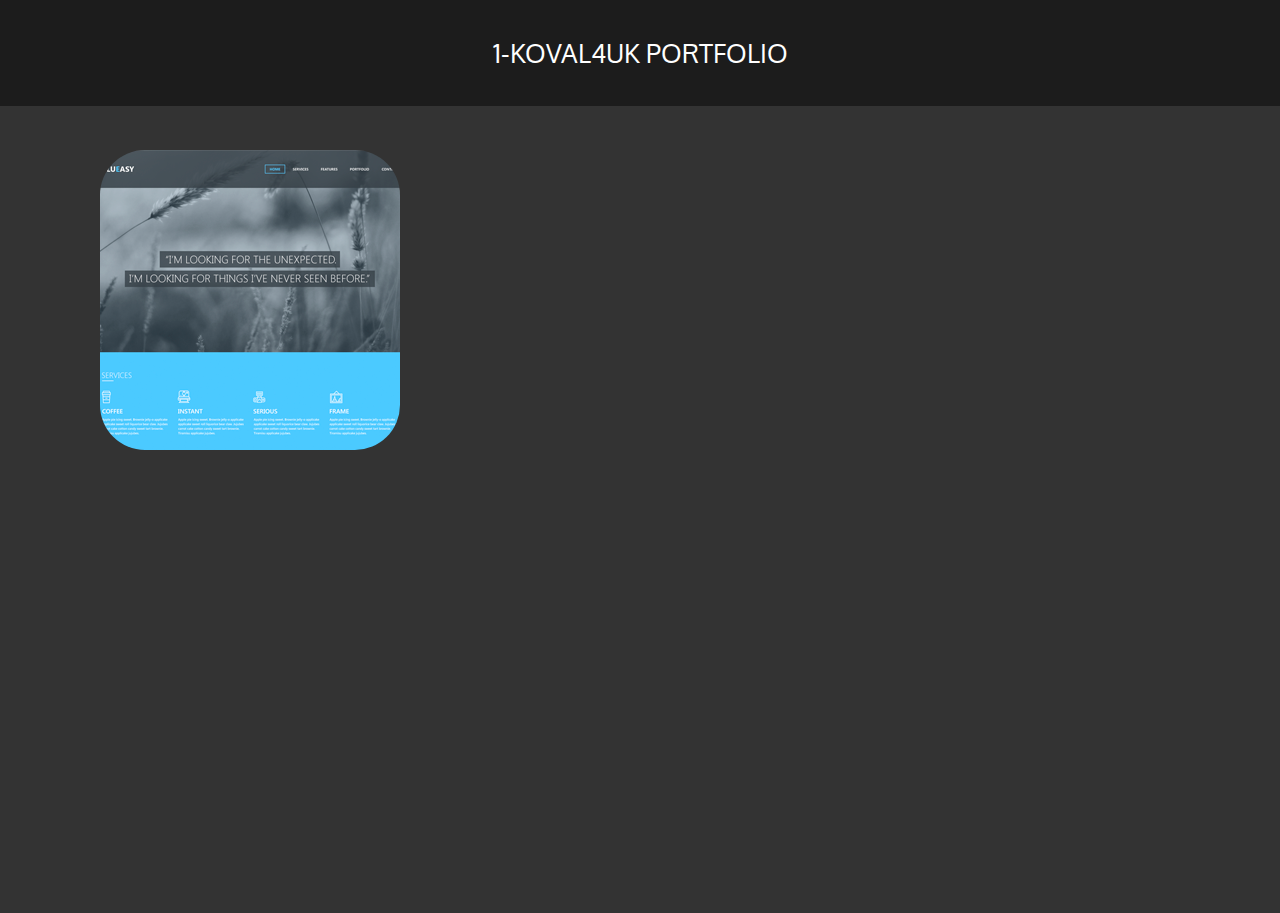
==== index.html @ fdc12e9b "First commit" ====
<!DOCTYPE html>
<html lang="en">
<head>
    <meta charset="UTF-8">
    <meta name="viewport" content="width=device-width, initial-scale=1.0">
    <title>My portfolio</title>
    <link href="https://fonts.googleapis.com/css2?family=Oxygen&display=swap" rel="stylesheet">
    <link rel="stylesheet" href="assets/css/style.css">
</head>
<body>
    <header class="header">
        <div class="content header-content">
            <h1 class="logo-text">1-koval4uk portfolio</h1>
        </div>
    </header>
    <main class="main">
        <div class="content">
            <div class="links-wrap">
                <a href="assets/sites/BLUEASY/index.html" class="site blueasy"></a>
                <a href="" class="site"></a>
                <a href="" class="site"></a>
            </div>
        </div>
    </main>
</body>
</html>
---- assets/css/style.css ----
html, body, div, span, applet, object, iframe,
h1, h2, h3, h4, h5, h6, p, blockquote, pre,
a, abbr, acronym, address, big, cite, code,
del, dfn, em, img, ins, kbd, q, s, samp,
small, strike, strong, sub, sup, tt, var,
b, u, i, center,
dl, dt, dd, ol, ul, li,
fieldset, form, label, legend,
table, caption, tbody, tfoot, thead, tr, th, td,
article, aside, canvas, details, embed,
figure, figcaption, footer, header, hgroup,
menu, nav, output, ruby, section, summary,
time, mark, audio, video {
  margin: 0;
  padding: 0;
  border: 0;
  font-size: 100%;
  font: inherit;
  vertical-align: baseline;
  color: white;
  text-decoration: none; }

/* HTML5 display-role reset for older browsers */
article, aside, details, figcaption, figure,
footer, header, hgroup, menu, nav, section {
  display: block; }

body {
  margin: auto; }

ol, ul, li {
  list-style: none; }

blockquote, q {
  quotes: none; }

blockquote:before, blockquote:after,
q:before, q:after {
  content: '';
  content: none; }

table {
  border-collapse: collapse;
  border-spacing: 0; }

html, body {
  font-family: Arsenal, sans-serif;
  font-size: 16px;
  font-weight: 400;
  line-height: 1;
  height: 100%; }

.wrapper {
  display: flex;
  flex-direction: column;
  height: 100%; }

footer {
  flex: 0 0 auto; }

.content {
  max-width: 1170px;
  width: 100%;
  margin: 0 auto; }


.header{
    background-color: #1c1c1c;
    padding: 40px 0;
}
.main{
    background-color: #333333;
    height: 80vh;
    padding: 43.5px 0;
}
.logo-text{
    text-transform: uppercase;
    font-size: 26px;
    font-family: 'Oxygen', sans-serif;
}
.header-content{
    display: flex;
    justify-content: center;
}
.links-wrap{
    display: flex;
    flex-direction: row;
    justify-content: space-around;
}
.site{
    display: block;
    max-width: 300px;
    width: 100%;
    height: 300px;
    border-radius: 15%;
}
.blueasy{
    background-image: url(../img/blueasy.png);
    background-size: cover;
    background-position: center;
    transition: 0.2s ease-in-out;
}
.blueasy:hover{
    background-color: black;
    opacity: 0.6;
    transform: scale(1.2);
}
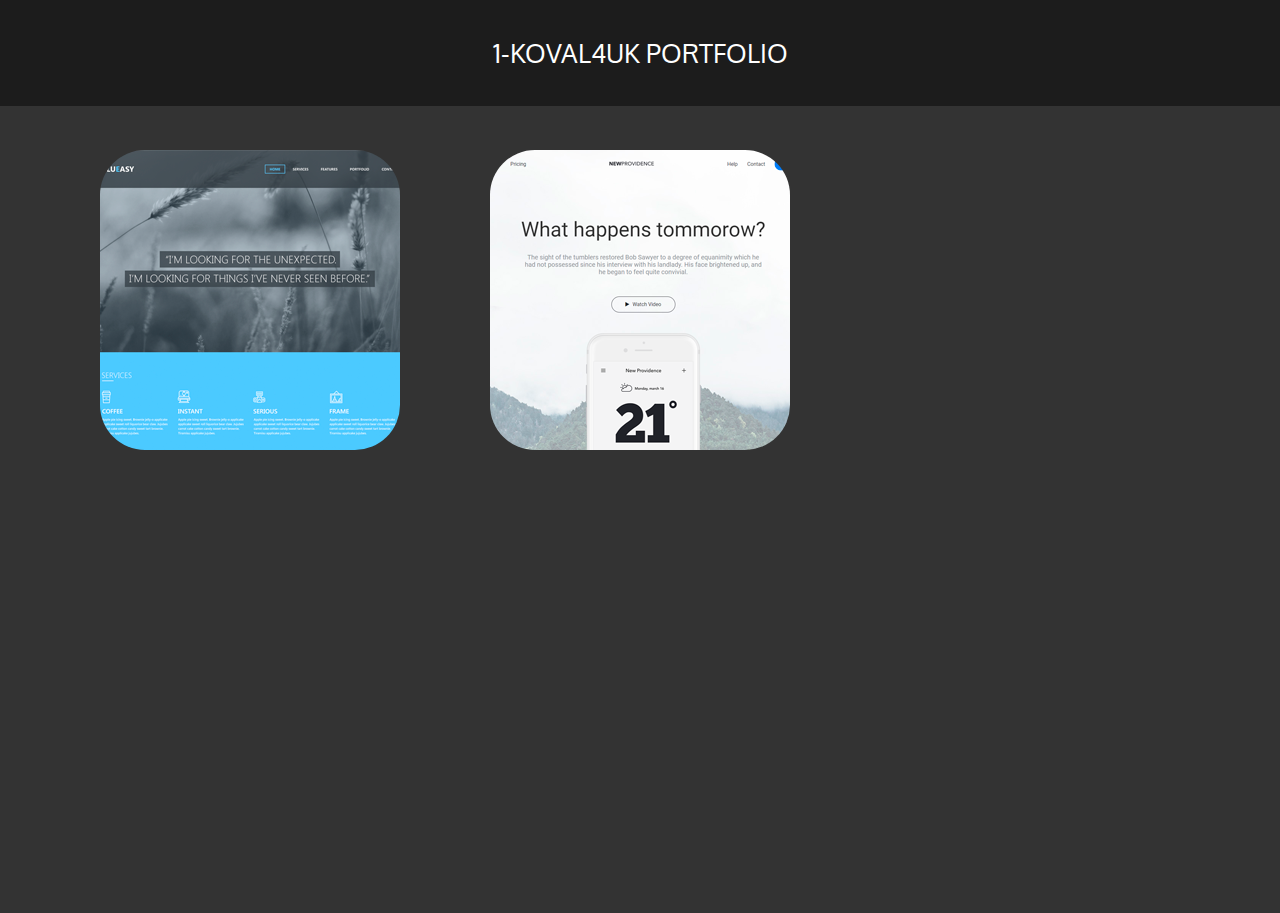
==== commit 1a6b66f3: "Second commit" ====
--- a/index.html
+++ b/index.html
@@ -16,8 +16,8 @@
     <main class="main">
         <div class="content">
             <div class="links-wrap">
-                <a href="assets/sites/BLUEASY/index.html" class="site blueasy"></a>
-                <a href="" class="site"></a>
+                <a href="assets/sites/BLUEAS/index.html" class="site blueasy"></a>
+                <a href="assets/sites/new-prov/index.html" class="site new-prov"></a>
                 <a href="" class="site"></a>
             </div>
         </div>
--- a/assets/css/style.css
+++ b/assets/css/style.css
@@ -100,7 +100,13 @@
     background-position: center;
     transition: 0.2s ease-in-out;
 }
-.blueasy:hover{
+.new-prov{
+  background-image: url(../img/new-prov.png);
+  background-size: cover;
+  background-position: center;
+  transition: 0.2s ease-in-out;
+}
+.site:hover{
     background-color: black;
     opacity: 0.6;
     transform: scale(1.2);
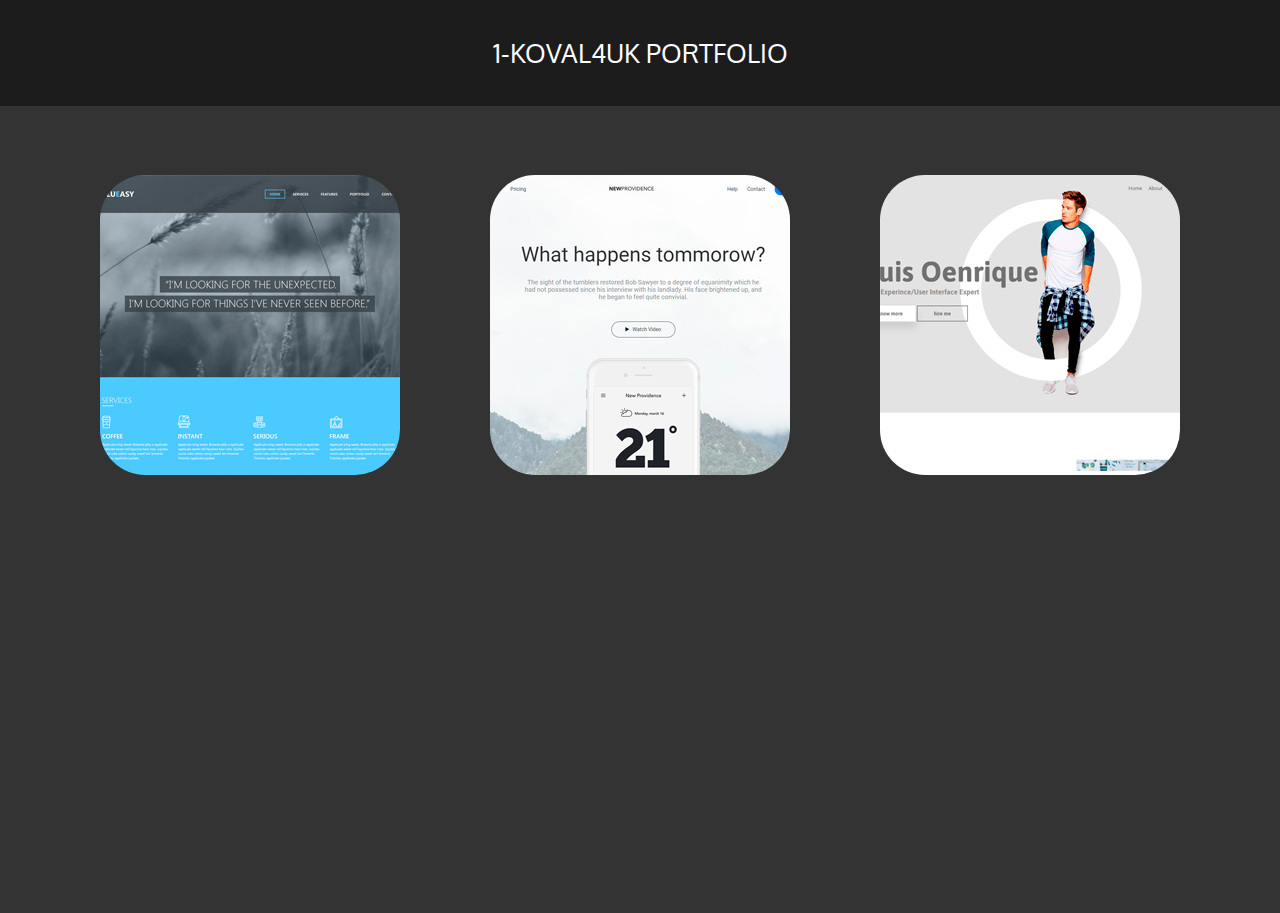
==== commit 71fd7845: "Second commit" ====
--- a/index.html
+++ b/index.html
@@ -18,7 +18,7 @@
             <div class="links-wrap">
                 <a href="assets/sites/BLUEAS/index.html" class="site blueasy"></a>
                 <a href="assets/sites/new-prov/index.html" class="site new-prov"></a>
-                <a href="" class="site"></a>
+                <a href="assets/sites/Luis Oenrique/index.html" class="site luis"></a>
             </div>
         </div>
     </main>
--- a/assets/css/style.css
+++ b/assets/css/style.css
@@ -70,7 +70,8 @@
 }
 .main{
     background-color: #333333;
-    height: 80vh;
+    min-height: 80vh;
+    height: auto;
     padding: 43.5px 0;
 }
 .logo-text{
@@ -86,6 +87,7 @@
     display: flex;
     flex-direction: row;
     justify-content: space-around;
+    flex-wrap: wrap;
 }
 .site{
     display: block;
@@ -93,6 +95,7 @@
     width: 100%;
     height: 300px;
     border-radius: 15%;
+    margin-top: 25px;
 }
 .blueasy{
     background-image: url(../img/blueasy.png);
@@ -106,6 +109,12 @@
   background-position: center;
   transition: 0.2s ease-in-out;
 }
+.luis{
+  background-image: url(../img/luis.png);
+  background-size: cover;
+  background-position: center;
+  transition: 0.2s ease-in-out;
+}
 .site:hover{
     background-color: black;
     opacity: 0.6;
